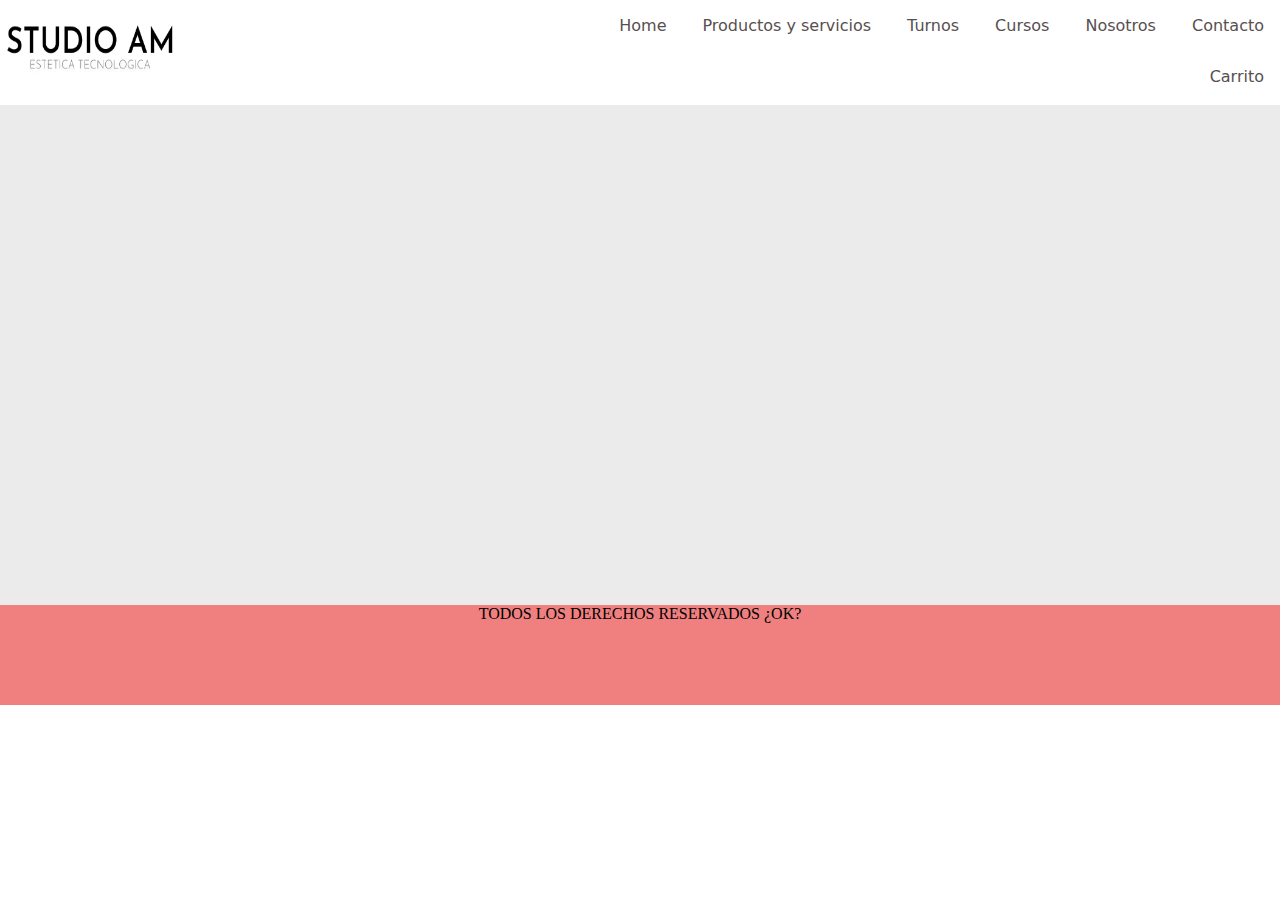
==== pages.html/carrito.html @ f2c6b03f "comida gratis" ====
<!DOCTYPE html>
<html lang="es">
<head>
    <meta charset="UTF-8">
    <meta name="viewport" content="width=device-width, initial-scale=1.0">
    <link rel="shortcut icon" href="../img/amStudioCortado.png">
    <link rel="stylesheet" href="../estilos.css/estilos.css">
</head>
<body>
    <header>
        <!-- // Logo vista Mobile // -->
            <div class="logoMobile">
                <a href="../index.html"><img class="mobile" src="../img/amStudioCortado.png" alt="logo-imagen"></a>
            </div>
        <!-- // Logo vista Desktop // -->
    
            <div class="logoDesktop">
                <a href="../index.html"><img class="desktop" src="../img/logov5.png" alt="logo-imagen"></a>
            </div>
        <nav>
            <ul>
                <li><a href="../index.html">Home</a></li>
                <li><a href="pys.html">Productos y servicios</a></li>
                <li><a href="turnos.html">Turnos</a></li>
                <li><a href="cursos.html">Cursos</a></li>
                <li><a href="nosotros.html">Nosotros</a></li>
                <li><a href="contacto.html">Contacto</a></li>
                <li><a href="carrito.html">Carrito</a></li>
            </ul>
        </nav>
</header>
<main>
    
    </main>
    <footer>
        <p>TODOS LOS DERECHOS RESERVADOS ¿OK? </p>
    </footer>
    </body>
    </html>
---- estilos.css/estilos.css ----
/* reseteo css */

*{
    margin: 0;
    padding: 0;
}

/* HEADER */

header{
    background-color:white;
    align-items: center;
    justify-content: center;
    text-align: center;
    display: flex;
    text-decoration: none;
    position: sticky;
    top: 0;
    width: 100%;
    gap: 2rem;
}

/* LOGO */

header img{
    justify-content: center;
    align-items: center;
}

.desktop{
    text-align: left;
    margin-left: 0%;
    height: 60px;
    width: 180px;
    justify-content: center;
    align-items: center;
}

.logoDesktop{
    justify-content: center;
    align-items: center;
    display: flex;
    margin-top: 1%;
    margin-left: 0%;
    margin-right: 25%;
}

.logoMobile{
    display: none;
}

/* MENÚ DE NAVEGACIÓN */

header nav ul{
    display:inline-block;
    text-align: right;
    }

header nav ul li{
    text-align: center;
    display: inline-block;
    padding: 1rem;
}

header nav ul li a{
    color: #584f4f;
    text-decoration: none;
    font-family:system-ui, -apple-system, BlinkMacSystemFont, 'Segoe UI', Roboto, Oxygen, Ubuntu, Cantarell, 'Open Sans', 'Helvetica Neue', sans-serif;
}

.navbar{
    background-color:#FFFFFF !important;
}


/* MAIN */

main{
    background-color: rgb(235, 235, 235);
    min-height: 500px;
    padding: 0%;
    margin: 0%;
    margin-top: 3px;
    display: grid;
    grid-template-columns: repeat(2, 1fr);
    grid-template-areas: 
    "encabezado carousel"
    "descripcion carousel"
    "button carousel";
    
}

main div{
    justify-content: center;
    align-items: center;
}

main div h1{
    font-family:Arial, Helvetica, sans-serif;
    text-align: center;
    font-size:36px;
    color: black;
    margin-top: 10%;
    font-weight:600;
    justify-content: center;
    align-items: center;
}

main div h2{
    text-align: center;
    margin:0px 0px 20px;
    font-size:18px;
    justify-content: center;
    align-items: center;
    color:#312d2d ;
    font-weight:500;
    font-family: system-ui, -apple-system, BlinkMacSystemFont, 'Segoe UI', Roboto, Oxygen, Ubuntu, Cantarell, 'Open Sans', 'Helvetica Neue', sans-serif;
}



main img{
    border-radius: 0px 0px 20px 15px;
}


.carousel{
    grid-area: carousel;
    position: relative;
    display: block;
}

.titulado{
    display: grid;
    justify-content: center;
    align-items: center;
    grid-template-areas: 
    "encabezado"
    "descripcion"
    "boton";
}

.encabezado{
    grid-area: encabezado;
    min-height: 200px;
}

main h1{
    justify-content: center;
    align-items: center;
    margin: 0%;
}

.mainPys{
    display: grid;
    grid-template-columns: repeat(3, 1fr);
    grid-template-rows: repeat(3, 1fr);
}


.descripcion{
    grid-area: descripcion;
    min-height: 100px;
    margin-top: 0%;
}

.boton{
    justify-content: center;
    align-items: center;
    margin-left: 43%;
}


.mainContacto{
    min-height: 500px;
    align-items: center;
    justify-content: center;
}

/* SECTION */

.wave__one{
    min-height: 30px;
    position: sticky;
}

.custom-shape-divider-top-1703686034 {
    position:absolute;
    top: 0;
    left: 0;
    width: 100%;
    overflow: hidden;
    line-height: 0;
}

.custom-shape-divider-top-1703686034 svg {
    position: relative;
    display: block;
    width: calc(100% + 1.3px);
    height: 33px;
}

.custom-shape-divider-top-1703686034 .shape-fill {
    fill: rgb(223, 223, 223);
}

section{
    background-color: white;
    min-height: 300px;
    display: flex;
}

.section{
    align-content: center;
    justify-content:space-around;
    display: flex;
    grid-template-columns: 4;
    
}

.section__cards{
    display: grid;
    justify-items: center;
    align-items: center;
    min-height: 300px;
    
}

.section__cards__h3{
    text-align: center;
}

section div h3 a{
    text-decoration: none;
    color:#584f4f;
    font-size: x-large;
    font-family:system-ui, -apple-system, BlinkMacSystemFont, 'Segoe UI', Roboto, Oxygen, Ubuntu, Cantarell, 'Open Sans', 'Helvetica Neue', sans-serif;
}

section div p{
    text-align: center;
}

.wave__two{
    display: flex;
    min-height: 50px;
}

.custom-shape-divider-top-1704049697 {
    top: 0;
    left: 0;
    width: 100%;
    overflow: hidden;
    line-height: 0;
}

.custom-shape-divider-top-1704049697 svg {
    position: relative;
    display: block;
    width: calc(100% + 1.3px);
    min-height: 30px;
}

.custom-shape-divider-top-1704049697 .shape-fill {
    fill: rgb(235, 235, 235);
}

.subtitulo{
    display: flex;
    text-align: center;
    margin-top: 0%;
    min-height: 150px;
    justify-content: center;
    align-items: center;
    background-color: rgb(235, 235, 235);
}

.box__one{
    display: flex;
    min-height: 400px;
    justify-content: center;
    align-items: center;
    grid-template-columns: 3fr;   
    background-color: rgb(235, 235, 235);
    padding: 0px;
    margin: 0%;
    column-gap: 7vw;

}

.container.box__one{
    grid-template-columns: (repeat 3, 1fr);
}

.box__tarjeta{
    border-radius: 3%;
    margin: 0%;
    padding: 0%;
    min-height: 15vw;
    min-width: 23vw;
}

.box__two{
    display: flex;
    justify-content: center;
    align-items: center;
    min-height: 400px;
    grid-template-columns: 3fr;
    background-color: rgb(235, 235, 235);
    column-gap: 7vw;
}

.container.box__two{
    display: flex;
    grid-template-columns: (repeat 3, 1fr);
}

.box__link{
    text-decoration: none;
    border-radius: 3%;
    justify-content: center;
    align-items:center;
    
}

.box__in{
    display: grid;
    justify-content: center;
    align-items: center;
    border-radius: 2%;
    text-align: center;
    min-height: 380px;
    width: 360px;
    background-color:rgba(0, 0, 0, 0.048);
}

.pre__footer{
    min-height: 15px;

}

.custom-shape-divider-top-1704048787 {
    top: 0;
    left: 0;
    width: 100%;
    overflow: hidden;
    line-height: 0;
}

.custom-shape-divider-top-1704048787 svg {
    position: relative;
    display: block;
    width: calc(100% + 1.3px);
    min-height: 30px;
}

.custom-shape-divider-top-1704048787 .shape-fill {
    fill: rgb(235, 235, 235);
}

.sectionContacto{
    align-items: center;
    justify-content: center;
    min-height: 400px;
}

.mapaContacto{
    justify-content: center;
    align-items: center;
}

.info{   
    display: grid;
    justify-content: center;
    align-items: center;
    padding: 0%;
    margin: 0%;
    min-height: 40vw;
    grid-template-columns:repeat(2, 1fr);
    grid-template-rows: repeat(4, 1fr);
    grid-template-areas:    
    "info__sede info__direccion" 
    "info__contacto info__mapa" 
    "info__redes info__mapa";
}

.info__sede{
    justify-content: center;
    align-items: center;
    grid-area: info__sede;
    font-family: Arial, Helvetica, sans-serif;
}

.info__sede h2{
    font-size:large;
    margin-left: 10vw;
    align-items: center;
    justify-content: center;
}

.info__direccion{
    align-items:center;
    justify-content: center;
    grid-area: info__direccion;
    font-family: 'Times New Roman', Times, serif;
}

.info__direccion h2{
    justify-content: center;
    align-items: center;
    font-size: larger;
}

.info__direccion p{
    justify-content: center;
    align-items: center;
}

.info__contacto{
    align-items: center;
    justify-content: center;
    grid-area: info__contacto;
    font-family: 'Times New Roman', Times, serif;
}

.info__redes{
    align-items: center;
    justify-content: center;
    grid-area: info__redes;
    font-family: 'Times New Roman', Times, serif;
}

.info__mapa{
    align-items: center;
    justify-content: center;
    grid-area: info__mapa;
}

footer{
    background-color: lightcoral;
    min-height: 100px;
    justify-content: center;
    align-items: center;
    text-align: center;
}

@media (max-width: 500px){

    header{
        display: flex;
        position: sticky;
        top: 0;
        align-items: center;
        justify-content: center;
    }

    .desktop{
        text-align: center;
        display: flex;
        justify-content: center;
        align-items: center;
    }
    
    nav{
        display: none;
    }

    main{
        display: flex;
        flex-direction: column;
        justify-content: center;
        align-items: center;
        min-height: 20vw;
        overflow-x: hidden;
    }

    main div h1{
        font-size: 5vw;
    }

    section{
        display: flex;
        flex-direction: column;
        row-gap: 10vw;
    }

    .section{
        display: flex;
        flex-direction: column;
    }

    .section__cards{
        display: flex;
        flex-direction: column;
    }

    .subtitulo{
        display: flex;
    }

    .box__one{
        display: flex;
        flex-direction: column;
    }

    .box__two{
        display: flex;
        flex-direction: column;
    }

    .info{
        display: flex;
        flex-direction: column;
    }

    footer{
        text-align: center;
        justify-content: center;
        align-items: center;
        display: flex;
        flex-direction: column;
    }
}
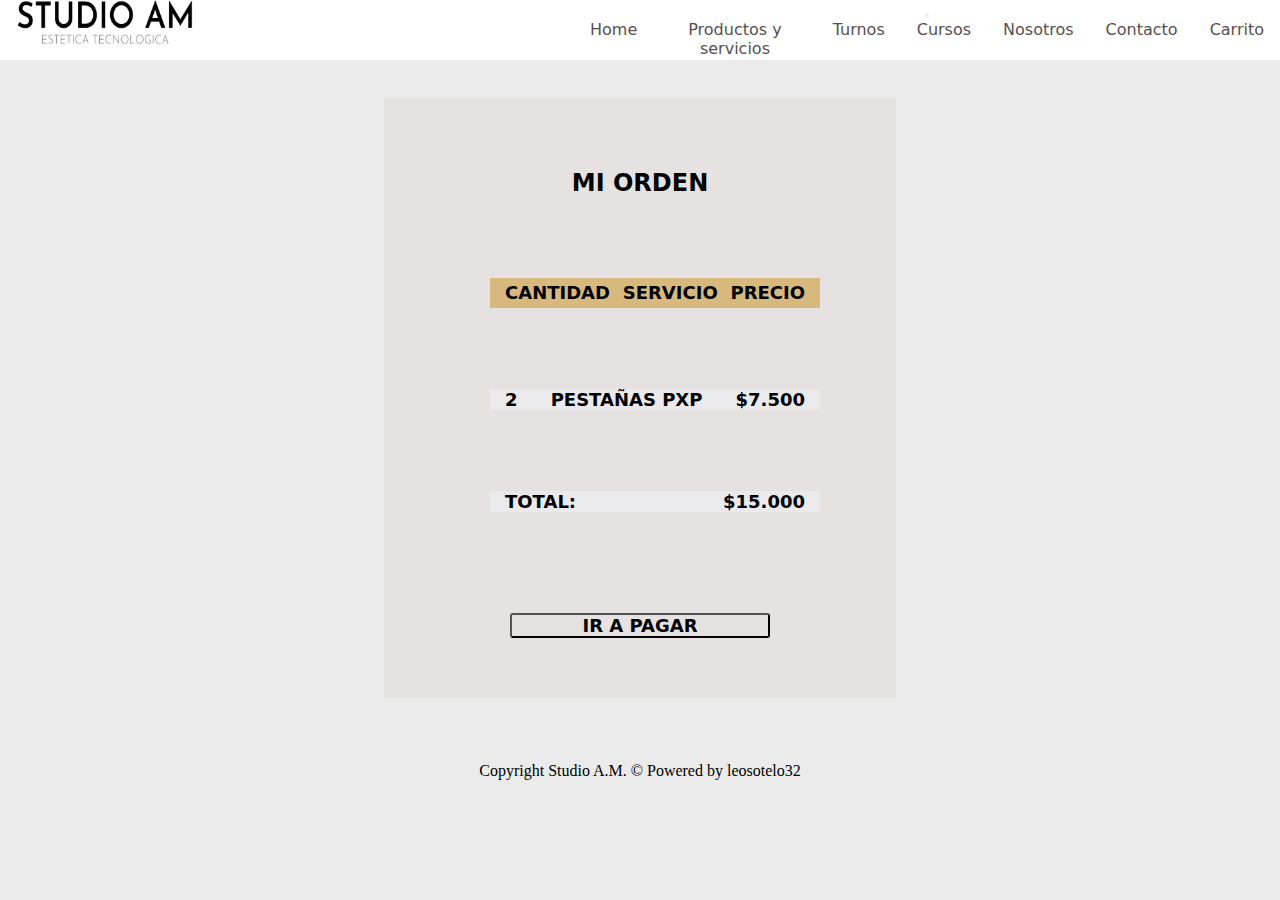
==== commit b9193122: "Ultimo commit" ====
--- a/pages.html/carrito.html
+++ b/pages.html/carrito.html
@@ -3,37 +3,77 @@
 <head>
     <meta charset="UTF-8">
     <meta name="viewport" content="width=device-width, initial-scale=1.0">
+    <meta name="description" content="Estética facial y corporal de calidad y experiencia, en un ambiente relajado. ¡Ven a sentirte bella y renovada!">
+    <meta name="keywords" content="Estética facial y corporal, Estética de calidad, Estética experiencia, Estética relajada, Belleza, Renovación, Relax, Cuidado personal, Bienestar">
     <link rel="shortcut icon" href="../img/amStudioCortado.png">
-    <link rel="stylesheet" href="../estilos.css/estilos.css">
+    <link href="https://cdn.jsdelivr.net/npm/bootstrap@5.3.2/dist/css/bootstrap.min.css" rel="stylesheet" integrity="sha384-T3c6CoIi6uLrA9TneNEoa7RxnatzjcDSCmG1MXxSR1GAsXEV/Dwwykc2MPK8M2HN" crossorigin="anonymous">
+    <link rel="stylesheet" href="../css/estilos.css">
+    <title>Carrito - Studio A.M</title>
 </head>
 <body>
-    <header>
-        <!-- // Logo vista Mobile // -->
-            <div class="logoMobile">
-                <a href="../index.html"><img class="mobile" src="../img/amStudioCortado.png" alt="logo-imagen"></a>
+    <header class="container-fluid">
+        <nav class="navbar navbar-expand-lg bg-body-tertiary">
+                <!-- // Logo vista Desktop // -->
+                <div class="logoDesktop">
+                    <a href="../index.html"><img class="desktop" src="../img/logov5.png" alt="logo-imagen"></a>
+                </div>
+            <div class="container-fluid">
+                <button class="navbar-toggler" type="button" data-bs-toggle="collapse" data-bs-target="#navbarNav" aria-controls="navbarNav" aria-expanded="false" aria-label="Toggle navigation">
+                    <span class="navbar-toggler-icon"></span>
+                </button>
+            <div class="collapse navbar-collapse" id="navbarNav">
+                <ul class="navbar-nav">
+                    <li class="nav-item">
+                        <a class="nav-link" href="../index.html">Home</a>
+                    </li>    
+                    <li class="nav-item">
+                        <a class="nav-link"  href="./pys.html">Productos y servicios</a>
+                    </li>
+                    <li class="nav-item">
+                        <a class="nav-link" href="./turnos.html">Turnos</a>
+                    </li>
+                    <li class="nav-item">
+                        <a class="nav-link" href="./cursos.html">Cursos</a>
+                    </li>
+                    <li class="nav-item">
+                        <a class="nav-link" href="./nosotros.html">Nosotros</a>
+                    </li>
+                    <li class="nav-item">
+                        <a class="nav-link" href="./contacto.html">Contacto</a>
+                    </li>
+                    <li class="nav-item">
+                        <a class="nav-link" href="./carrito.html">Carrito</a>
+                    </li>
+                </ul>
             </div>
-        <!-- // Logo vista Desktop // -->
-    
-            <div class="logoDesktop">
-                <a href="../index.html"><img class="desktop" src="../img/logov5.png" alt="logo-imagen"></a>
             </div>
-        <nav>
-            <ul>
-                <li><a href="../index.html">Home</a></li>
-                <li><a href="pys.html">Productos y servicios</a></li>
-                <li><a href="turnos.html">Turnos</a></li>
-                <li><a href="cursos.html">Cursos</a></li>
-                <li><a href="nosotros.html">Nosotros</a></li>
-                <li><a href="contacto.html">Contacto</a></li>
-                <li><a href="carrito.html">Carrito</a></li>
-            </ul>
         </nav>
-</header>
-<main>
-    
-    </main>
-    <footer>
-        <p>TODOS LOS DERECHOS RESERVADOS ¿OK? </p>
-    </footer>
-    </body>
-    </html>+        </header>
+        
+<main class="main__ca">
+    <div class="cajon">
+        <div class="titulo">
+            <h1>MI ORDEN</h1>
+        </div>
+        <div class="subt">
+            <p>CANTIDAD</p>
+            <p>SERVICIO</p>
+            <p>PRECIO</p>
+        </div>
+        <div class="detalle">
+            <p>2</p>
+            <p>PESTAÑAS PXP</p>
+            <p>$7.500</p>
+        </div>
+        <div class="total">
+            <p>TOTAL:</p>
+            <p>$15.000</p>
+        </div>
+            <button>IR A PAGAR</button>
+    </div>
+</main>
+<footer>
+    <p>Copyright Studio A.M. © Powered by leosotelo32</p>
+</footer>
+</body>
+</html>--- a/css/estilos.css
+++ b/css/estilos.css
@@ -0,0 +1,1007 @@
+@charset "UTF-8";
+/* reseteo css */
+* {
+  margin: 0;
+  padding: 0;
+}
+
+/* HEADER */
+body {
+  background-color: rgb(235, 235, 235);
+}
+
+header {
+  background-color: white;
+  display: flex;
+  align-items: center;
+  justify-content: center;
+  text-align: center;
+  text-decoration: none;
+  position: sticky;
+  top: 0;
+  width: 100%;
+  gap: 2rem;
+  z-index: 3;
+}
+
+.desktop {
+  display: flex;
+  text-align: left;
+  margin-left: 0%;
+  height: 60px;
+  width: 190px;
+  justify-content: center;
+  align-items: center;
+  margin-left: 5%;
+}
+
+.logoDesktop {
+  justify-content: center;
+  align-items: center;
+  display: flex;
+  margin-top: 1%;
+  margin-left: 5%;
+  margin-right: 25%;
+}
+
+/* MENÚ DE NAVEGACIÓN */
+.logoDesktop {
+  margin: 0%;
+}
+
+header nav ul {
+  display: flex;
+  text-align: right;
+  justify-content: space-around;
+}
+
+header nav ul li {
+  text-align: center;
+  display: flex;
+  padding: 0% 1rem 0% 1rem;
+  justify-content: space-around;
+}
+
+header nav ul li a {
+  color: #584f4f;
+  text-decoration: none;
+  font-family: system-ui, -apple-system, BlinkMacSystemFont, "Segoe UI", Roboto, Oxygen, Ubuntu, Cantarell, "Open Sans", "Helvetica Neue", sans-serif;
+}
+
+.navbar {
+  background-color: #FFFFFF !important;
+  width: 100%;
+  display: flex;
+  justify-content: space-around;
+  align-items: center;
+  margin-left: 0%;
+  gap: 30%;
+}
+
+/* MAIN */
+main {
+  background-color: rgb(235, 235, 235);
+  min-height: 500px;
+  padding: 0%;
+  margin: 0%;
+  margin-top: 3px;
+  display: grid;
+  grid-template-columns: repeat(2, 1fr);
+  grid-template-areas: "encabezado carousel" "descripcion carousel" "button carousel";
+}
+
+main div {
+  justify-content: center;
+  align-items: center;
+}
+
+main div h1 {
+  font-family: Arial, Helvetica, sans-serif;
+  text-align: center;
+  font-size: 36px;
+  color: black;
+  margin-top: 10%;
+  font-weight: 600;
+  justify-content: center;
+  align-items: center;
+}
+
+main div h2 {
+  text-align: center;
+  margin: 0px 0px 20px;
+  font-size: 18px;
+  justify-content: center;
+  align-items: center;
+  color: #312d2d;
+  font-weight: 500;
+  font-family: system-ui, -apple-system, BlinkMacSystemFont, "Segoe UI", Roboto, Oxygen, Ubuntu, Cantarell, "Open Sans", "Helvetica Neue", sans-serif;
+}
+
+main img {
+  border-radius: 0px 0px 20px 15px;
+}
+
+.carousel {
+  grid-area: carousel;
+  position: relative;
+  display: block;
+}
+
+.titulado {
+  display: grid;
+  justify-content: center;
+  align-items: center;
+  grid-template-areas: "encabezado" "descripcion" "boton";
+}
+
+.encabezado {
+  grid-area: encabezado;
+  min-height: 200px;
+}
+
+main h1 {
+  justify-content: center;
+  align-items: center;
+  margin: 0%;
+}
+
+.mainPys {
+  display: grid;
+}
+
+.mainPys__items {
+  display: grid;
+  grid-template-columns: repeat(3, 1fr);
+  grid-template-rows: repeat(3, 1fr);
+  row-gap: 3vw;
+  column-gap: 3vw;
+  margin-left: 15vw;
+  padding: 50px;
+}
+
+.main__turnos {
+  display: flex;
+  justify-content: center;
+  align-items: center;
+}
+
+.main__turnos__img {
+  margin-top: 0%;
+}
+
+.main__turnos__img img {
+  border-radius: 1% 1% 10% 10%;
+}
+
+.mainos {
+  display: grid;
+  margin: 0%;
+  padding: 0%;
+  min-height: 400px;
+  grid-template-columns: repeat(2, 1fr);
+  grid-template-areas: "caja titulo" "caja desc" "caja desc";
+}
+
+.mainos__caja {
+  display: grid;
+  grid-area: caja;
+}
+
+.mainos__titulo {
+  display: grid;
+  grid-area: titulo;
+}
+
+.mainos__titulo h1 {
+  font-family: "Lucida Sans", "Lucida Sans Regular", "Lucida Grande", "Lucida Sans Unicode", Geneva, Verdana, sans-serif;
+  margin: 15% 0% 15% 0%;
+  font-size: x-large;
+  font-weight: 800;
+}
+
+.mainos__desc {
+  display: grid;
+  grid-area: desc;
+  font-family: system-ui, -apple-system, BlinkMacSystemFont, "Segoe UI", Roboto, Oxygen, Ubuntu, Cantarell, "Open Sans", "Helvetica Neue", sans-serif;
+  font-weight: 400;
+  font-size: 25px;
+  margin: 5% 5% 5% 0%;
+}
+
+.mainContacto {
+  min-height: 500px;
+  display: grid;
+}
+.mainContacto form {
+  display: grid;
+  justify-content: center;
+  align-items: center;
+}
+.mainContacto h1 {
+  text-transform: uppercase;
+  color: black;
+  font-family: system-ui, -apple-system, BlinkMacSystemFont, "Segoe UI", Roboto, Oxygen, Ubuntu, Cantarell, "Open Sans", "Helvetica Neue", sans-serif;
+  font-size: x-large;
+  font-weight: bold;
+  text-align: center;
+  margin: 15% 0% 10% 0%;
+}
+.mainContacto input {
+  width: 400px;
+  display: flex;
+  justify-content: center;
+  align-items: center;
+}
+.mainContacto textarea {
+  display: grid;
+  min-width: 400px;
+}
+.mainContacto .submit {
+  width: 100px;
+  display: flex;
+  margin-left: 200px;
+  background-color: rgb(0, 0, 0);
+  color: white;
+}
+.mainContacto .reset {
+  width: 100px;
+}
+.mainContacto .mapa {
+  display: flex;
+  justify-content: center;
+  align-items: center;
+}
+
+.main__ca {
+  display: grid;
+  background: url(../img/fondo2carrito.jpg);
+  justify-content: center;
+  align-items: center;
+  min-width: 300px;
+  margin: 0%;
+  padding: 0%;
+  grid-template-columns: repeat(1, 1fr);
+}
+.main__ca .cajon {
+  background-color: rgba(231, 226, 226, 0.952);
+  display: grid;
+  justify-content: center;
+  align-items: center;
+  min-height: 600px;
+  min-width: 290px;
+  margin: 3% 30% 3% 30%;
+}
+.main__ca .titulo {
+  background-color: rgba(240, 248, 255, 0);
+  display: flex;
+  justify-content: center;
+  align-items: center;
+  text-align: center;
+  min-width: 300px;
+}
+.main__ca h1 {
+  text-transform: uppercase;
+  color: black;
+  font-family: system-ui, -apple-system, BlinkMacSystemFont, "Segoe UI", Roboto, Oxygen, Ubuntu, Cantarell, "Open Sans", "Helvetica Neue", sans-serif;
+  font-size: x-large;
+  font-weight: bold;
+  text-align: center;
+}
+.main__ca .subt {
+  background-color: #D8B97D;
+  display: flex;
+  justify-content: space-between;
+  align-items: center;
+  min-width: 300px;
+  min-height: 30px;
+  margin: 0%;
+  padding: 0% 5% 0% 5%;
+  text-transform: uppercase;
+  color: black;
+  font-family: system-ui, -apple-system, BlinkMacSystemFont, "Segoe UI", Roboto, Oxygen, Ubuntu, Cantarell, "Open Sans", "Helvetica Neue", sans-serif;
+  font-size: large;
+  font-weight: 600;
+  text-align: center;
+}
+.main__ca .detalle {
+  background-color: rgba(240, 248, 255, 0.373);
+  display: flex;
+  justify-content: space-between;
+  align-items: center;
+  padding: 0% 5% 0% 5%;
+  min-width: 300px;
+  text-transform: uppercase;
+  color: black;
+  font-family: system-ui, -apple-system, BlinkMacSystemFont, "Segoe UI", Roboto, Oxygen, Ubuntu, Cantarell, "Open Sans", "Helvetica Neue", sans-serif;
+  font-size: large;
+  font-weight: 600;
+  text-align: center;
+}
+.main__ca .total {
+  background-color: rgba(240, 248, 255, 0.373);
+  display: flex;
+  justify-content: space-between;
+  padding: 0% 5% 0% 5%;
+  min-width: 300px;
+  text-transform: uppercase;
+  color: black;
+  font-family: system-ui, -apple-system, BlinkMacSystemFont, "Segoe UI", Roboto, Oxygen, Ubuntu, Cantarell, "Open Sans", "Helvetica Neue", sans-serif;
+  font-size: large;
+  font-weight: 600;
+  text-align: center;
+}
+.main__ca button {
+  min-width: 200px;
+  background-color: rgba(179, 211, 222, 0);
+  text-transform: uppercase;
+  color: black;
+  font-family: system-ui, -apple-system, BlinkMacSystemFont, "Segoe UI", Roboto, Oxygen, Ubuntu, Cantarell, "Open Sans", "Helvetica Neue", sans-serif;
+  font-size: large;
+  font-weight: 600;
+  text-align: center;
+  border-radius: 3px;
+  margin: 20px;
+}
+
+.mainC {
+  display: flex;
+  justify-content: center;
+  align-items: center;
+}
+.mainC .mainC__items {
+  display: grid;
+  column-gap: 3%;
+  grid-template-columns: repeat(3, 1fr);
+}
+.mainC .card {
+  border-radius: 20px;
+}
+.mainC .card-img-top {
+  border-radius: 10px;
+}
+
+.secturnos {
+  display: grid;
+  grid-template-rows: repeat(1, 1fr);
+  text-align: center;
+  justify-content: center;
+  align-items: center;
+  margin: 0%;
+  padding: 0%;
+}
+.secturnos .secturnos__sub {
+  justify-content: center;
+  align-items: center;
+  text-align: center;
+}
+.secturnos .secturnos__sub p {
+  font-size: 20px;
+  font-weight: bold;
+  text-align: center;
+  margin: 2% 1% 10% 1%;
+  font-family: "Times New Roman", Times, serif;
+}
+.secturnos .secturnos__desc {
+  justify-content: center;
+  align-items: center;
+  text-align: center;
+  margin: 0% 10% 0% 10%;
+  font-size: x-large;
+}
+
+.agenda {
+  display: grid;
+  justify-content: center;
+  align-items: center;
+}
+
+.descripcion {
+  grid-area: descripcion;
+  min-height: 100px;
+  margin-top: 0%;
+}
+
+.boton {
+  justify-content: center;
+  align-items: center;
+  margin-left: 43%;
+}
+
+/* SECTION */
+.wave__one {
+  min-height: 30px;
+  position: sticky;
+}
+
+.custom-shape-divider-top-1703686034 {
+  position: absolute;
+  top: 0;
+  left: 0;
+  width: 100%;
+  overflow: hidden;
+  line-height: 0;
+}
+
+.custom-shape-divider-top-1703686034 svg {
+  position: relative;
+  display: block;
+  width: calc(100% + 1.3px);
+  height: 33px;
+}
+
+.custom-shape-divider-top-1703686034 .shape-fill {
+  fill: rgb(223, 223, 223);
+}
+
+section {
+  background-color: white;
+  min-height: 300px;
+  display: flex;
+}
+
+.section {
+  align-content: center;
+  justify-content: space-around;
+  display: flex;
+  flex-direction: row;
+}
+
+.cajonera {
+  display: flex;
+}
+
+.section__cards {
+  display: grid;
+  justify-items: center;
+  align-items: center;
+  min-height: 300px;
+}
+
+.section__cards__h3 {
+  text-align: center;
+}
+
+section div h3 a {
+  text-decoration: none;
+  color: #584f4f;
+  font-size: x-large;
+  font-family: system-ui, -apple-system, BlinkMacSystemFont, "Segoe UI", Roboto, Oxygen, Ubuntu, Cantarell, "Open Sans", "Helvetica Neue", sans-serif;
+}
+
+section div p {
+  text-align: center;
+}
+
+.wave__two {
+  display: flex;
+  min-height: 50px;
+}
+
+.custom-shape-divider-top-1704049697 {
+  top: 0;
+  left: 0;
+  width: 100%;
+  overflow: hidden;
+  line-height: 0;
+}
+
+.custom-shape-divider-top-1704049697 svg {
+  position: relative;
+  display: block;
+  width: calc(100% + 1.3px);
+  min-height: 30px;
+}
+
+.custom-shape-divider-top-1704049697 .shape-fill {
+  fill: rgb(235, 235, 235);
+}
+
+.subtitulo {
+  display: flex;
+  text-align: center;
+  margin-top: 0%;
+  min-height: 150px;
+  justify-content: center;
+  align-items: center;
+  background-color: rgb(235, 235, 235);
+}
+
+.box__one {
+  display: flex;
+  min-height: 400px;
+  justify-content: center;
+  align-items: center;
+  grid-template-columns: 3fr;
+  background-color: rgb(235, 235, 235);
+  padding: 0px;
+  margin: 0%;
+  column-gap: 7vw;
+}
+
+.container.box__one {
+  grid-template-columns: repeat 3, 1fr;
+}
+
+.box__tarjeta {
+  border-radius: 3%;
+  margin: 0%;
+  padding: 0%;
+  min-height: 15vw;
+  min-width: 23vw;
+}
+
+.box__two {
+  display: flex;
+  justify-content: center;
+  align-items: center;
+  min-height: 400px;
+  grid-template-columns: 3fr;
+  background-color: rgb(235, 235, 235);
+  column-gap: 7vw;
+}
+
+.container.box__two {
+  display: flex;
+  grid-template-columns: repeat 3, 1fr;
+}
+
+.box__link {
+  text-decoration: none;
+  border-radius: 3%;
+  justify-content: center;
+  align-items: center;
+}
+
+.box__in {
+  display: grid;
+  justify-content: center;
+  align-items: center;
+  border-radius: 2%;
+  text-align: center;
+  min-height: 380px;
+  width: 360px;
+  background-color: rgba(0, 0, 0, 0.048);
+}
+
+.pre__footer {
+  min-height: 15px;
+}
+
+.custom-shape-divider-top-1704048787 {
+  top: 0;
+  left: 0;
+  width: 100%;
+  overflow: hidden;
+  line-height: 0;
+}
+
+.custom-shape-divider-top-1704048787 svg {
+  position: relative;
+  display: block;
+  width: calc(100% + 1.3px);
+  min-height: 30px;
+}
+
+.custom-shape-divider-top-1704048787 .shape-fill {
+  fill: rgb(235, 235, 235);
+}
+
+.info {
+  display: grid;
+  justify-content: center;
+  align-items: center;
+  background-color: rgb(221, 221, 221);
+  border-radius: 0% 0% 10% 10%;
+  padding: 0%;
+  margin: 0%;
+  min-height: 40vw;
+  grid-template-columns: repeat(2, 1fr);
+  grid-template-rows: 3fr;
+  grid-template-areas: "info__sede info__sede" "info__direccion info__direccion" "info__contacto info__mapa" "info__redes info__mapa";
+}
+
+.info__sede {
+  display: grid;
+  grid-area: info__sede;
+  font-family: Arial, Helvetica, sans-serif;
+  background-color: white;
+  border-radius: 20px 20px 0px 0px;
+  justify-content: center;
+  align-items: center;
+}
+
+.info__sede h2 {
+  text-align: center;
+  justify-self: center;
+  align-self: center;
+  font-size: 30px;
+  font-weight: 500;
+  font-family: "Gill Sans", "Gill Sans MT", Calibri, "Trebuchet MS", sans-serif;
+}
+
+.info__direccion {
+  display: grid;
+  align-items: center;
+  justify-content: center;
+  margin-left: 40vw;
+  text-align: center;
+  grid-area: info__direccion;
+  font-family: "Times New Roman", Times, serif;
+}
+
+.info__direccion h2 {
+  justify-content: center;
+  align-items: center;
+  font-size: larger;
+  text-align: center;
+}
+
+.info__direccion p {
+  justify-content: center;
+  align-items: center;
+}
+
+.info__contacto {
+  display: grid;
+  align-items: center;
+  justify-content: center;
+  grid-area: info__contacto;
+  font-family: Verdana, Geneva, Tahoma, sans-serif;
+  border-style: groove;
+  border-width: 0 1px;
+  border-color: #fff;
+  transition: background 0.3s, border 0.3s, border-radius 0.3s, box-shadow 0.3s;
+  padding: 0;
+  background-color: rgba(255, 255, 255, 0.3411764706);
+}
+.info__contacto a {
+  text-decoration: none;
+  text-transform: uppercase;
+  color: black;
+}
+
+.info__redes {
+  display: grid;
+  align-items: center;
+  justify-content: center;
+  grid-area: info__redes;
+  font-family: Verdana, Geneva, Tahoma, sans-serif;
+  border-style: groove;
+  border-width: 0 1px;
+  border-color: #fff;
+  transition: background 0.3s, border 0.3s, border-radius 0.3s, box-shadow 0.3s;
+  padding: 0;
+  background-color: rgba(255, 255, 255, 0.3411764706);
+  color: #4e4e4e;
+  border-radius: 12px;
+}
+.info__redes a {
+  text-decoration: none;
+  text-transform: uppercase;
+  color: black;
+}
+
+.info__mapa {
+  display: grid;
+  margin: 0% 2% 2% 0%;
+  align-items: center;
+  justify-content: center;
+  grid-area: info__mapa;
+}
+
+.agenda {
+  justify-content: center;
+  align-items: center;
+  display: flex;
+}
+
+.agenda__btn {
+  background-color: rgb(113, 178, 113);
+  display: flex;
+  justify-content: center;
+  align-items: center;
+  border-radius: 30px;
+  min-width: 300px;
+  cursor: pointer;
+  transition: all 0.3s;
+}
+
+.agenda__btn a {
+  display: flex;
+  text-decoration: none;
+}
+
+.agenda__btn__first img {
+  display: flex;
+  margin-right: 20px;
+}
+
+.agenda__btn__second {
+  display: flex;
+  color: white;
+  font-weight: bold;
+  justify-content: center;
+  align-items: center;
+}
+
+.agenda__btn__second p {
+  justify-content: center;
+  display: flex;
+  align-items: center;
+  margin: 0%;
+  transition: all 0.4s;
+}
+
+.agenda__btn__second p:hover {
+  font-size: x-large;
+  color: rgb(221, 221, 221);
+}
+
+.agenda__btn:hover {
+  height: 50px;
+  width: 380px;
+  background-color: rgb(48, 148, 49);
+  transform: scale(1.2);
+}
+
+.section .cajonera .section__cards .iconos:hover {
+  transform: scale(1.2);
+  transition: all 0.3s;
+}
+
+.box__one .box__in .box__link .box__tarjeta:hover {
+  transform: scale(1.2);
+  transition: all 0.3s;
+}
+
+.box__two .box__in .box__link .box__tarjeta:hover {
+  transform: scale(1.2);
+  transition: all 0.3s;
+}
+
+footer {
+  background-color: rgb(235, 235, 235);
+  justify-content: center;
+  align-items: center;
+  margin: 0%;
+  display: flex;
+  text-align: center;
+  border-radius: -25px -25px 0% 0%;
+}
+
+.footer-basic {
+  display: grid;
+  margin: 0%;
+}
+
+p .copyright {
+  display: flex;
+  justify-content: center;
+  align-items: center;
+  text-align: center;
+}
+
+@media (min-width: 320px) and (max-width: 480px) {
+  header {
+    display: flex;
+    position: sticky;
+    top: 0;
+    align-items: center;
+    justify-content: center;
+  }
+  .desktop {
+    text-align: center;
+    display: flex;
+    justify-content: center;
+    align-items: center;
+  }
+  nav {
+    display: none;
+  }
+  main {
+    display: flex;
+    flex-direction: column;
+    justify-content: center;
+    align-items: center;
+    min-height: 20vw;
+    overflow-x: hidden;
+  }
+  main div h1 {
+    font-size: 5vw;
+  }
+  .mainPys__items {
+    grid-template-rows: repeat(9, 1fr);
+    grid-template-columns: 1fr;
+    row-gap: 20px;
+  }
+  .main__ca {
+    display: grid;
+    min-width: 299px;
+    grid-template-columns: repeat(1, 1fr);
+    justify-content: center;
+    align-items: center;
+    margin: 0%;
+  }
+  section {
+    display: flex;
+    flex-direction: column;
+    row-gap: 10vw;
+  }
+  .section {
+    display: grid;
+  }
+  .cajonera {
+    display: grid;
+  }
+  .section__cards {
+    display: flex;
+    flex-direction: column;
+  }
+  .subtitulo {
+    display: flex;
+  }
+  .box__one {
+    display: flex;
+    flex-direction: column;
+  }
+  .box__two {
+    display: flex;
+    flex-direction: column;
+  }
+  .info {
+    display: flex;
+    flex-direction: column;
+  }
+  .info__direccion {
+    margin: 0%;
+  }
+  .info__mapa {
+    display: none;
+  }
+  footer {
+    text-align: center;
+    justify-content: center;
+    align-items: center;
+    display: flex;
+    flex-direction: column;
+  }
+}
+@media (min-width: 481px) and (max-width: 990px) {
+  header .barra {
+    display: grid;
+    width: 100%;
+  }
+  header .container-fluid {
+    display: grid;
+    grid-template-areas: "" "logo" "nav";
+  }
+  header .container-fluid .logoDesktop {
+    display: grid;
+    grid-area: logo;
+    margin: 0%;
+  }
+  header .container-fluid .navbar {
+    display: grid;
+    grid-area: nav;
+    margin-left: 0%;
+  }
+  .box__one {
+    display: flex;
+    column-gap: 0vw;
+  }
+  .box__two {
+    display: flex;
+    column-gap: 0vw;
+  }
+  .box__in {
+    width: 280px;
+  }
+  .mainC {
+    display: grid;
+  }
+  .mainC .mainC__items {
+    display: grid;
+    grid-template-columns: repeat(2, 1fr);
+    grid-template-rows: repeat(3, 1fr);
+    margin: 5% 0% 0% 25%;
+  }
+  .mainContacto {
+    display: grid;
+    grid-template-areas: "form" "mapa";
+    grid-template-columns: 1fr;
+  }
+  .mainos {
+    display: grid;
+    grid-template-columns: repeat(1, 1fr);
+    grid-template-areas: "titulo" "desc" "caja1" "caja2";
+  }
+  .mainos .mainos__caja1 {
+    display: grid;
+    grid-area: caja1;
+  }
+  .mainos .mainos__caja2 {
+    display: grid;
+    grid-area: caja2;
+  }
+  .mainos .mainos_titulo {
+    display: grid;
+    grid-area: titulo;
+  }
+  .mainos .mainos__desc {
+    display: grid;
+    grid-area: desc;
+  }
+  form {
+    grid-area: form;
+  }
+  form #nombre {
+    display: flex;
+    justify-content: center;
+    margin-left: 10%;
+  }
+  form #apellido {
+    display: flex;
+    justify-content: center;
+    margin-left: 10%;
+  }
+  form #correo {
+    display: flex;
+    justify-content: center;
+    margin-left: 10%;
+  }
+  .mapa {
+    display: grid;
+    grid-area: mapa;
+    margin: 10%;
+  }
+  .mainC {
+    flex-direction: column;
+  }
+  .info {
+    display: grid;
+    grid-template-columns: repeat(1, 1fr);
+    grid-template-rows: repeat(3, 1fr);
+    grid-template-areas: "redes" "redes" "contacto" "contacto" "sede" "sede" "direccion" "direccion" "mapa" "mapa";
+    row-gap: 8%;
+  }
+  .info__redes {
+    display: grid;
+    grid-area: redes;
+    justify-content: center;
+    margin-left: 0%;
+    margin-top: 5%;
+  }
+  .info__contacto {
+    display: grid;
+    grid-area: contacto;
+  }
+  .info__sede {
+    display: grid;
+    grid-area: sede;
+  }
+  .info__direccion {
+    display: grid;
+    grid-area: direccion;
+    margin: 0%;
+  }
+  .info__mapa {
+    display: grid;
+    grid-area: mapa;
+    margin: 0%;
+  }
+}
+footer {
+  display: grid;
+  margin: 2%;
+}
+footer .footer-basic {
+  display: grid;
+  margin: 0%;
+  grid-template-areas: "p" "p" "p";
+}
+footer .footer-basic .copyright {
+  display: grid;
+  grid-template-areas: p;
+}
+
+/*# sourceMappingURL=estilos.css.map */
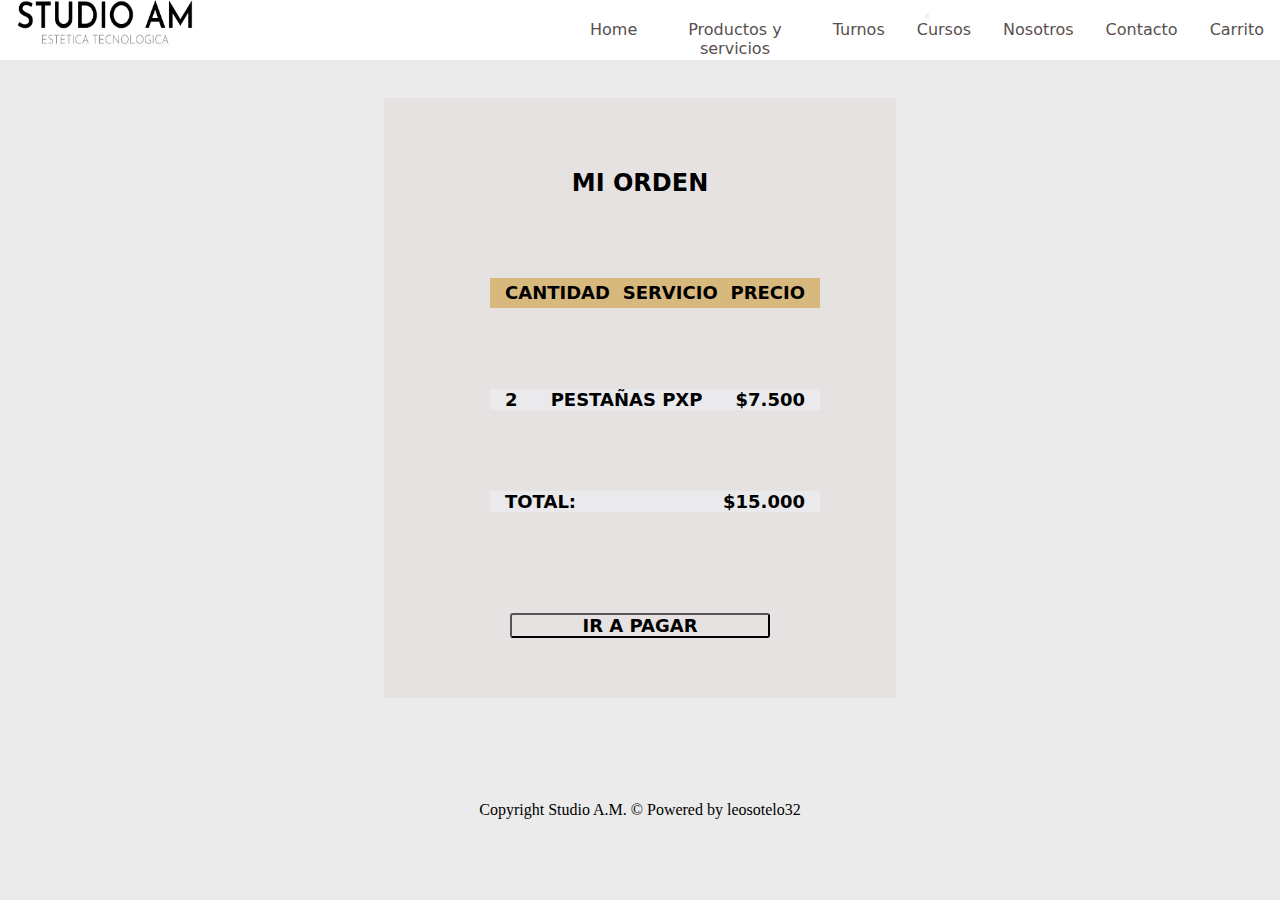
==== commit 4c82e6d9: "Proyecto final" ====
--- a/pages.html/carrito.html
+++ b/pages.html/carrito.html
@@ -75,5 +75,8 @@
 <footer>
     <p>Copyright Studio A.M. © Powered by leosotelo32</p>
 </footer>
+<script src="https://cdnjs.cloudflare.com/ajax/libs/jquery/3.2.1/jquery.min.js"></script>
+<script src="https://cdnjs.cloudflare.com/ajax/libs/twitter-bootstrap/4.1.3/js/bootstrap.bundle.min.js"></script>
+<script src="https://cdn.jsdelivr.net/npm/bootstrap@5.3.2/dist/js/bootstrap.bundle.min.js" integrity="sha384-C6RzsynM9kWDrMNeT87bh95OGNyZPhcTNXj1NW7RuBCsyN/o0jlpcV8Qyq46cDfL" crossorigin="anonymous"></script>
 </body>
 </html>--- a/css/estilos.css
+++ b/css/estilos.css
@@ -175,37 +175,39 @@
 
 .mainos {
   display: grid;
-  margin: 0%;
-  padding: 0%;
-  min-height: 400px;
+  justify-content: center;
   grid-template-columns: repeat(2, 1fr);
-  grid-template-areas: "caja titulo" "caja desc" "caja desc";
-}
-
-.mainos__caja {
+  grid-template-rows: repeat(3, 1fr);
+  grid-template-areas: "caja titulo" "caja desc" "caja desc" "caja desc";
+}
+.mainos .mainos__caja {
   display: grid;
   grid-area: caja;
 }
-
-.mainos__titulo {
+.mainos .mainos__titulo {
   display: grid;
   grid-area: titulo;
 }
-
-.mainos__titulo h1 {
+.mainos .mainos__titulo h1 {
   font-family: "Lucida Sans", "Lucida Sans Regular", "Lucida Grande", "Lucida Sans Unicode", Geneva, Verdana, sans-serif;
-  margin: 15% 0% 15% 0%;
+  margin: 0%;
   font-size: x-large;
   font-weight: 800;
-}
-
-.mainos__desc {
-  display: grid;
-  grid-area: desc;
+  text-transform: uppercase;
+  color: black;
+  font-family: system-ui, -apple-system, BlinkMacSystemFont, "Segoe UI", Roboto, Oxygen, Ubuntu, Cantarell, "Open Sans", "Helvetica Neue", sans-serif;
+  font-size: x-large;
+  font-weight: bold;
+  text-align: center;
+}
+.mainos .mainos__desc p {
   font-family: system-ui, -apple-system, BlinkMacSystemFont, "Segoe UI", Roboto, Oxygen, Ubuntu, Cantarell, "Open Sans", "Helvetica Neue", sans-serif;
   font-weight: 400;
   font-size: 25px;
-  margin: 5% 5% 5% 0%;
+}
+.mainos .mainos__desc {
+  display: grid;
+  grid-area: desc;
 }
 
 .mainContacto {
@@ -809,10 +811,30 @@
   main div h1 {
     font-size: 5vw;
   }
-  .mainPys__items {
+  .mainPys {
+    display: grid;
+    margin: 0%;
+    justify-content: center;
+    grid-template-columns: repeat(1, 1fr);
+  }
+  .mainPys .mainPys__items {
+    display: grid;
+    justify-content: center;
+    margin: 0%;
     grid-template-rows: repeat(9, 1fr);
-    grid-template-columns: 1fr;
-    row-gap: 20px;
+    grid-template-columns: repeat(1, 1fr);
+  }
+  .mainPys .mainPys__items .card {
+    display: grid;
+    margin-left: 10%;
+    justify-content: center;
+    grid-template-columns: repeat(1, 1fr);
+  }
+  .mainPys .mainPys__items .card-body {
+    margin: 2%;
+  }
+  .mainPys .mainPys__items .btn-primary {
+    margin-top: 5%;
   }
   .main__ca {
     display: grid;
@@ -821,6 +843,22 @@
     justify-content: center;
     align-items: center;
     margin: 0%;
+  }
+  .mainC {
+    display: grid;
+    justify-content: center;
+    grid-template-columns: repeat(1, 1fr);
+  }
+  .mainC .mainC__items {
+    display: grid;
+    justify-content: center;
+    grid-template-columns: repeat(1, 1fr);
+    margin: 10%;
+  }
+  .mainC .card {
+    display: grid;
+    justify-content: center;
+    margin: 10%;
   }
   section {
     display: flex;
@@ -858,6 +896,90 @@
   .info__mapa {
     display: none;
   }
+  .mainos {
+    display: grid;
+    margin: 0%;
+    margin-top: 0%;
+    gap: 0%;
+    grid-template-columns: repeat(1, 1fr);
+    grid-template-rows: repeat(1, 1fr);
+    grid-template-areas: "caja" "titulo" "desc";
+  }
+  .mainos .mainos__caja {
+    display: grid;
+    grid-area: caja;
+    margin: 0%;
+  }
+  .mainos .mainos__caja img {
+    display: grid;
+    margin: 0%;
+    padding: 0%;
+  }
+  .mainos .mainos__titulo {
+    display: grid;
+    grid-area: titulo;
+    margin-top: 5%;
+  }
+  .mainos .mainos__desc {
+    display: grid;
+    grid-area: desc;
+    margin: 0%;
+  }
+  .mainos .mainos__desc p {
+    display: grid;
+    margin: 12%;
+  }
+  .main__ca {
+    display: grid;
+    grid-template-columns: repeat(1, 1fr);
+  }
+  .main__ca .cajon {
+    display: grid;
+    margin: 0%;
+    grid-template-columns: repeat(1, 1fr);
+    grid-template-areas: "titulo" "subt" "detalle" "total" "button";
+  }
+  .main__ca .cajon .titulo {
+    display: grid;
+    grid-area: titulo;
+  }
+  .main__ca .cajon .subt {
+    display: flex;
+    grid-area: subt;
+  }
+  .main__ca .cajon .detalle {
+    display: flex;
+    grid-area: detalle;
+  }
+  .main__ca .cajon .total {
+    display: flex;
+    grid-area: total;
+  }
+  .main__ca .cajon button {
+    display: grid;
+    grid-area: button;
+  }
+  .mainContacto {
+    display: grid;
+    grid-template-columns: repeat(1, 1fr);
+    grid-template-rows: repeat(2, 1fr);
+    grid-template-areas: "form" "mapa";
+  }
+  .mainContacto form {
+    display: grid;
+    grid-area: form;
+  }
+  .mainContacto input {
+    margin-left: 5%;
+  }
+  .mainContacto textarea {
+    margin: 5%;
+    width: 100px;
+  }
+  .mainContacto .mapa {
+    display: grid;
+    grid-area: mapa;
+  }
   footer {
     text-align: center;
     justify-content: center;
@@ -867,13 +989,9 @@
   }
 }
 @media (min-width: 481px) and (max-width: 990px) {
-  header .barra {
-    display: grid;
-    width: 100%;
-  }
   header .container-fluid {
     display: grid;
-    grid-template-areas: "" "logo" "nav";
+    grid-template-areas: "nav logo";
   }
   header .container-fluid .logoDesktop {
     display: grid;
@@ -885,13 +1003,51 @@
     grid-area: nav;
     margin-left: 0%;
   }
+  main.container-fluid {
+    display: grid;
+    grid-template-columns: repeat(1, 1fr);
+    grid-template-rows: repeat(1, 1fr);
+    margin: 0%;
+    padding: 0%;
+    grid-template-areas: "carousel" "titulado";
+  }
+  main.container-fluid .carousel {
+    display: grid;
+    grid-area: carousel;
+  }
+  main.container-fluid .titulado {
+    display: grid;
+    grid-area: titulado;
+  }
+  main.container-fluid .titulado .encabezado h1 {
+    font-size: x-large;
+    font-weight: 600;
+    margin-top: 10%;
+    color: rgb(95, 103, 109);
+    background-color: rgba(255, 255, 255, 0.396);
+  }
+  main.container-fluid .titulado .descripcion h2 {
+    font-weight: 400;
+    font-size: x-large;
+    font-family: system-ui, -apple-system, BlinkMacSystemFont, "Segoe UI", Roboto, Oxygen, Ubuntu, Cantarell, "Open Sans", "Helvetica Neue", sans-serif;
+    color: rgb(95, 103, 109);
+    background-color: rgba(255, 255, 255, 0.396);
+  }
   .box__one {
-    display: flex;
+    display: grid;
+    grid-template-columns: repeat(2, 1fr);
+    grid-template-rows: repeat(2, 1fr);
     column-gap: 0vw;
+    gap: 1rem;
+    padding: 0px 12px;
   }
   .box__two {
-    display: flex;
+    display: grid;
+    grid-template-columns: repeat(2, 1fr);
+    grid-template-rows: repeat(2, 1fr);
     column-gap: 0vw;
+    margin-top: 7%;
+    gap: 1rem;
   }
   .box__in {
     width: 280px;
@@ -912,16 +1068,15 @@
   }
   .mainos {
     display: grid;
-    grid-template-columns: repeat(1, 1fr);
-    grid-template-areas: "titulo" "desc" "caja1" "caja2";
-  }
-  .mainos .mainos__caja1 {
-    display: grid;
-    grid-area: caja1;
-  }
-  .mainos .mainos__caja2 {
-    display: grid;
-    grid-area: caja2;
+    margin: 0%;
+    grid-template-columns: repeat(1, 1fr);
+    grid-template-rows: repeat(1, 1fr);
+    gap: 4rem;
+    grid-template-areas: "caja" "titulo" "desc";
+  }
+  .mainos .mainos__caja {
+    display: grid;
+    grid-area: caja;
   }
   .mainos .mainos_titulo {
     display: grid;
@@ -930,6 +1085,25 @@
   .mainos .mainos__desc {
     display: grid;
     grid-area: desc;
+    background-color: rgba(255, 255, 255, 0.736);
+    border-radius: 5%;
+  }
+  .mainos .mainos__desc p {
+    font-size: large;
+    font-weight: 500;
+    margin: 3%;
+  }
+  .mainPys {
+    display: grid;
+    grid-template-columns: repeat(1, 1fr);
+    margin: 0%;
+  }
+  .mainPys .mainPys__items {
+    display: grid;
+    grid-template-columns: repeat(1, 1fr);
+    gap: 1%;
+    margin-left: 15%;
+    grid-template-rows: repeat(10, 1fr);
   }
   form {
     grid-area: form;
@@ -956,12 +1130,13 @@
   }
   .mainC {
     flex-direction: column;
+    background-color: rgba(0, 0, 0, 0.105);
   }
   .info {
     display: grid;
     grid-template-columns: repeat(1, 1fr);
     grid-template-rows: repeat(3, 1fr);
-    grid-template-areas: "redes" "redes" "contacto" "contacto" "sede" "sede" "direccion" "direccion" "mapa" "mapa";
+    grid-template-areas: "redes redes" "contacto contacto" "sede sede" "direccion direccion" "mapa mapa";
     row-gap: 8%;
   }
   .info__redes {
@@ -992,16 +1167,19 @@
 }
 footer {
   display: grid;
-  margin: 2%;
+  margin: 5%;
 }
 footer .footer-basic {
   display: grid;
   margin: 0%;
-  grid-template-areas: "p" "p" "p";
+  grid-template-areas: "p";
 }
 footer .footer-basic .copyright {
   display: grid;
   grid-template-areas: p;
+  margin-top: 50%;
+  font-family: system-ui, -apple-system, BlinkMacSystemFont, "Segoe UI", Roboto, Oxygen, Ubuntu, Cantarell, "Open Sans", "Helvetica Neue", sans-serif;
+  background-color: rgb(219, 219, 219);
 }
 
 /*# sourceMappingURL=estilos.css.map */
